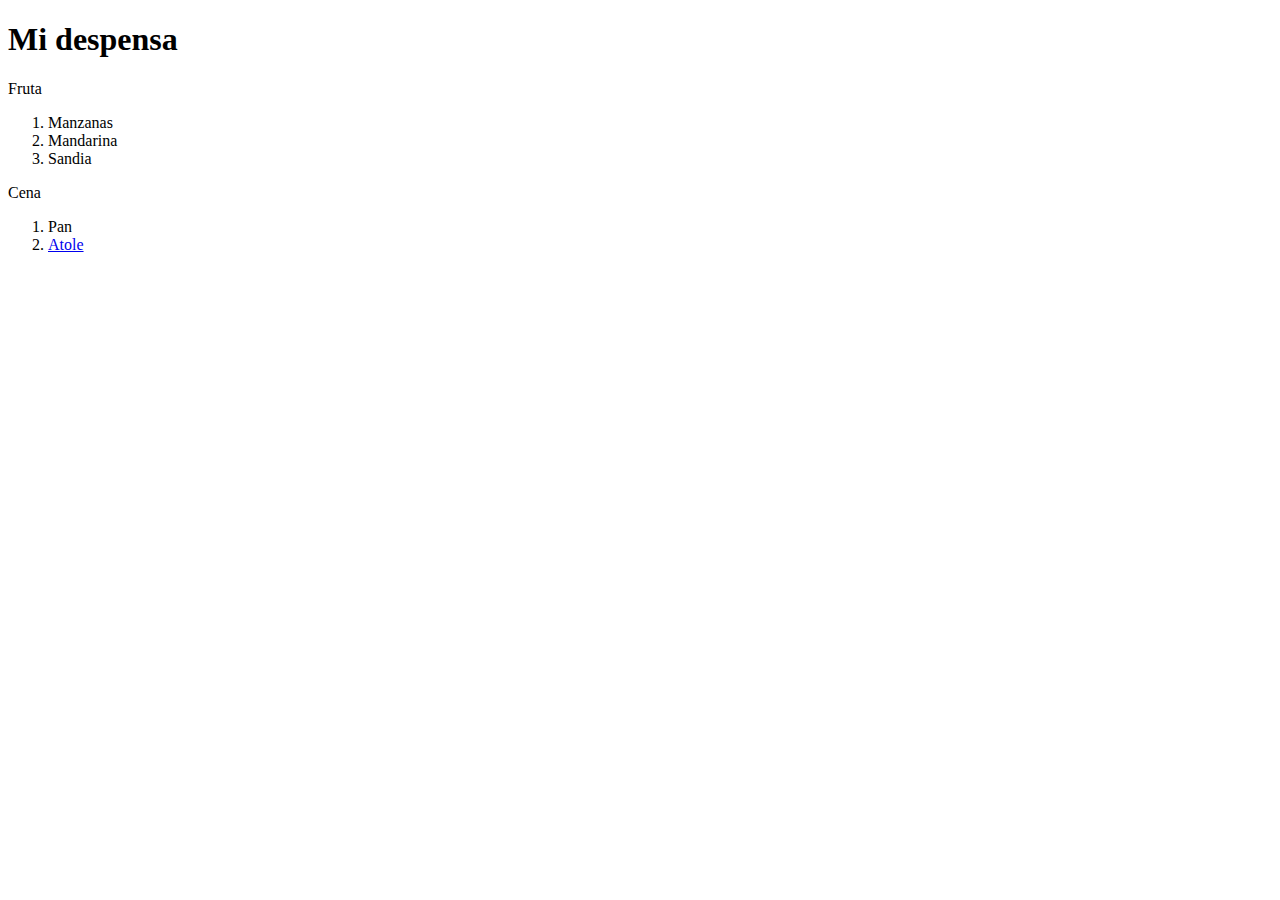
==== index.html @ 51c9c3eb "Terminos de HTML" ====
<!DOCTYPE html>
<html lang="es">
    <head>
        <meta charset="UTF-8" />
        <meta name="description" content="Ayudar a entender las pagias web" />
        <meta name="robots" content="index, follow"/>
        <meta name="viewport" content="width=device-width, inictial-scale=1.0" />
        <title>Saber más, es mejor</title>
        <link rel="stylesheet" href="./css/principal.css">
    </head>
    <body>
        <header>
            <h1>Mi despensa</h1>
        </header>
        <main>
            <p>Fruta</p>
            <ol>
                <li>Manzanas</li>
                <li>Mandarina</li>
                <li>Sandia</li>
            </ol>
            <p>Cena</p>
            <ol>
                <li>Pan</li>
                <li><a href="https://fuertesconleche.com/recetas/desayunos/atole-de-avena">Atole</a></li>
            </ol>
        </main>
        <footer>

        </footer>
        
    </body>

</html>
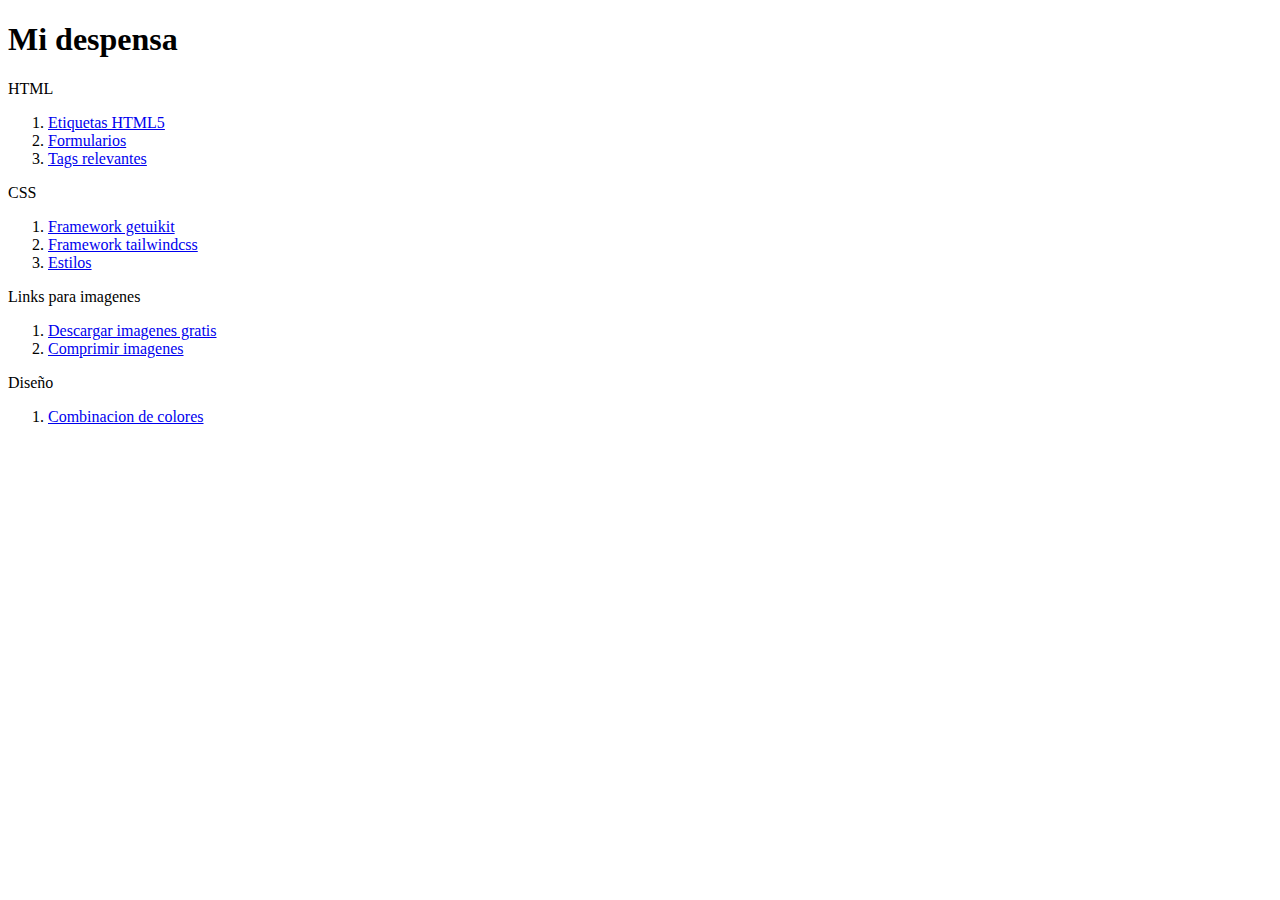
==== commit 83d0af78: "html y css" ====
--- a/index.html
+++ b/index.html
@@ -4,7 +4,7 @@
         <meta charset="UTF-8" />
         <meta name="description" content="Ayudar a entender las pagias web" />
         <meta name="robots" content="index, follow"/>
-        <meta name="viewport" content="width=device-width, inictial-scale=1.0" />
+        <meta name="viewport" content="width=device-width, initial-scale=1.0" />
         <title>Saber más, es mejor</title>
         <link rel="stylesheet" href="./css/principal.css">
     </head>
@@ -13,17 +13,35 @@
             <h1>Mi despensa</h1>
         </header>
         <main>
-            <p>Fruta</p>
-            <ol>
-                <li>Manzanas</li>
-                <li>Mandarina</li>
-                <li>Sandia</li>
-            </ol>
-            <p>Cena</p>
-            <ol>
-                <li>Pan</li>
-                <li><a href="https://fuertesconleche.com/recetas/desayunos/atole-de-avena">Atole</a></li>
-            </ol>
+            <section>
+                <p>HTML</p>
+                <ol>
+                    <li><a href="https://i.emezeta.com/weblog/html5-cheatsheet/html5-cheatsheet-2019.pdf">Etiquetas HTML5</a></li>
+                    <li><a href="./formularios/preguntas.html">Formularios</a></li>
+                    <li><a href="./tags_html/tag_important.html">Tags relevantes</a></li>
+                </ol>
+            </section>
+            <section>
+                <p>CSS</p>
+                <ol>
+                    <li><a href="https://getuikit.com/docs/introduction">Framework getuikit</a></li>
+                    <li><a href="https://tailwindcss.com/docs/installation">Framework tailwindcss</a></li>
+                    <li><a href="https://lenguajecss.com/">Estilos</a></li>
+                </ol>
+            </section>
+            <section>
+                <p>Links para imagenes</p>
+                <ol>
+                    <li><a href="https://www.pexels.com/es-es/">Descargar imagenes gratis</a></li>
+                    <li><a href="https://tinypng.com/">Comprimir imagenes</a></li>
+                </ol>
+            </section>
+            <section>
+                <p>Diseño</p>
+                <ol>
+                    <li><a href="https://contrast-ratio.com/#hsla%28200%2C0%25%2C0%25%2C.7%29-on-%23FBBA00">Combinacion de colores</a></li>
+                </ol>
+            </section>
         </main>
         <footer>
 
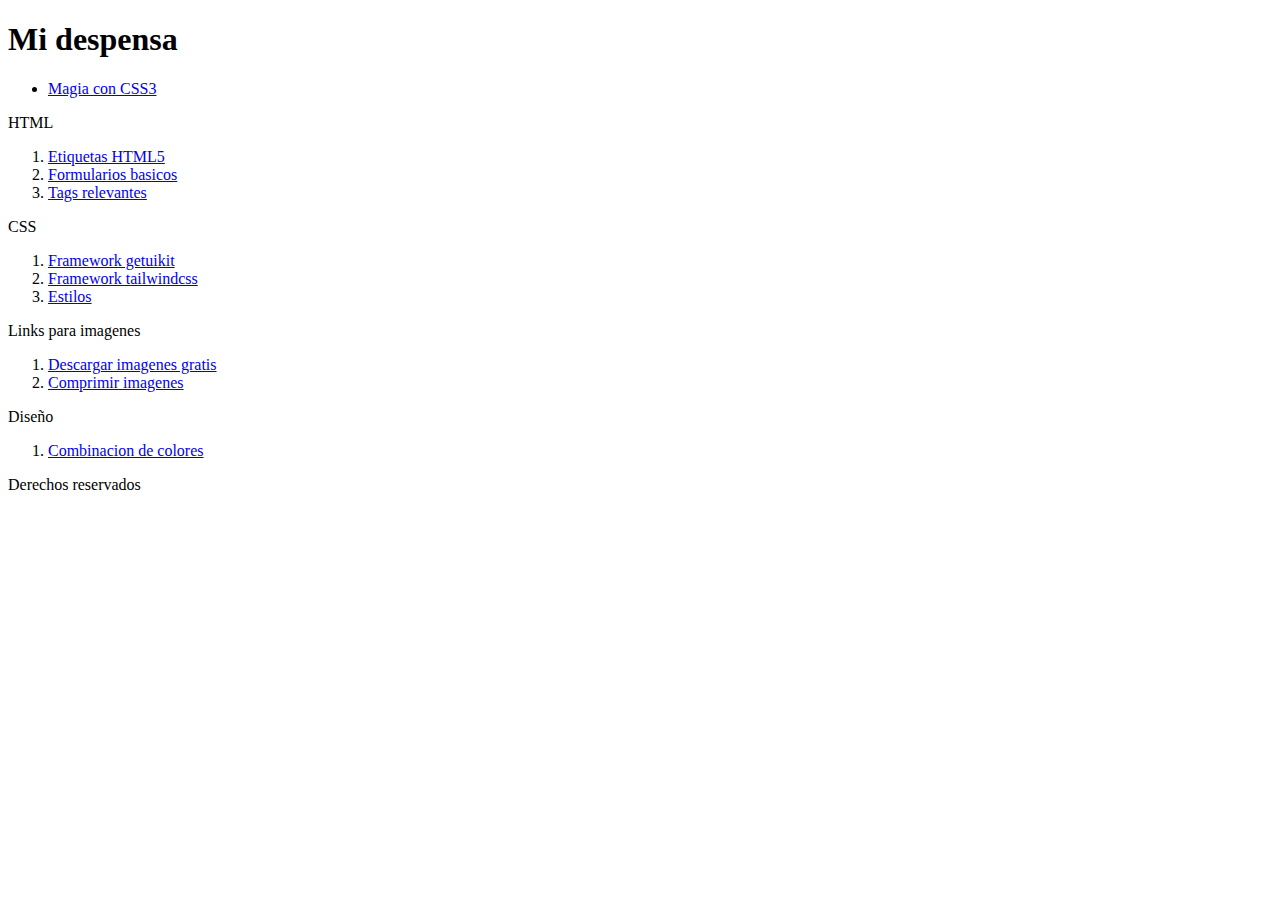
==== commit 66d881f3: "Se agregan colores y tips de CSS" ====
--- a/index.html
+++ b/index.html
@@ -6,19 +6,23 @@
         <meta name="robots" content="index, follow"/>
         <meta name="viewport" content="width=device-width, initial-scale=1.0" />
         <title>Saber más, es mejor</title>
-        <link rel="stylesheet" href="./css/principal.css">
     </head>
     <body>
         <header>
             <h1>Mi despensa</h1>
+            <nav>
+                <ul class="menu">
+                    <li class="menu__item"><a href="./main/magia_css.html">Magia con CSS3</a></li>
+                </ul>
+            </nav>
         </header>
         <main>
             <section>
                 <p>HTML</p>
                 <ol>
                     <li><a href="https://i.emezeta.com/weblog/html5-cheatsheet/html5-cheatsheet-2019.pdf">Etiquetas HTML5</a></li>
-                    <li><a href="./formularios/preguntas.html">Formularios</a></li>
-                    <li><a href="./tags_html/tag_important.html">Tags relevantes</a></li>
+                    <li><a href="./formularios/preguntas.html">Formularios basicos</a></li>
+                    <li><a href="./main/tags_destacados.html">Tags relevantes</a></li>
                 </ol>
             </section>
             <section>
@@ -26,7 +30,7 @@
                 <ol>
                     <li><a href="https://getuikit.com/docs/introduction">Framework getuikit</a></li>
                     <li><a href="https://tailwindcss.com/docs/installation">Framework tailwindcss</a></li>
-                    <li><a href="https://lenguajecss.com/">Estilos</a></li>
+                    <li><a href="https://i.emezeta.com/weblog/css3-cheatsheet/css3-cheatsheet-2017-emezeta.pdf">Estilos</a></li>
                 </ol>
             </section>
             <section>
@@ -44,9 +48,10 @@
             </section>
         </main>
         <footer>
-
+            <p>Derechos reservados</p>
         </footer>
-        
+        <link href="https://fonts.googleapis.com/css2?family=Noto+Sans+JP:wght@400;700;900&display=swap" rel="stylesheet">
+        <link rel="stylesheet" href="./css/principal.css">
     </body>
 
 </html>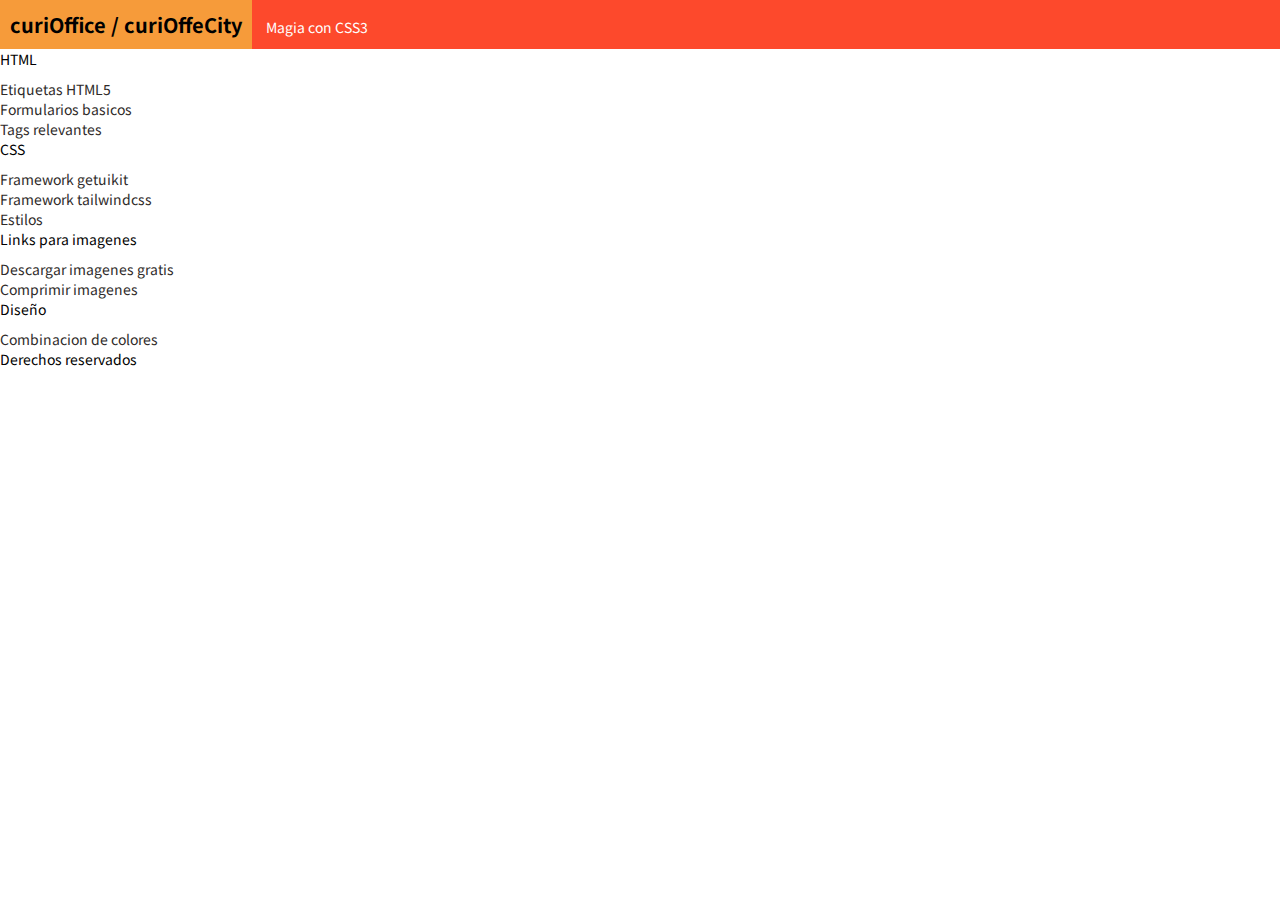
==== commit b1cacdf1: "Titulo nuevo y se agregan estilos" ====
--- a/index.html
+++ b/index.html
@@ -6,12 +6,13 @@
         <meta name="robots" content="index, follow"/>
         <meta name="viewport" content="width=device-width, initial-scale=1.0" />
         <title>Saber más, es mejor</title>
+        <link href="https://fonts.googleapis.com/css2?family=Noto+Sans+JP:wght@400;700;900&display=swap" rel="stylesheet">
     </head>
     <body>
         <header>
-            <h1>Mi despensa</h1>
             <nav>
                 <ul class="menu">
+                    <li><h1>curiOffice / curiOffeCity</h1></li>
                     <li class="menu__item"><a href="./main/magia_css.html">Magia con CSS3</a></li>
                 </ul>
             </nav>
@@ -50,7 +51,6 @@
         <footer>
             <p>Derechos reservados</p>
         </footer>
-        <link href="https://fonts.googleapis.com/css2?family=Noto+Sans+JP:wght@400;700;900&display=swap" rel="stylesheet">
         <link rel="stylesheet" href="./css/principal.css">
     </body>
 
--- a/css/principal.css
+++ b/css/principal.css
@@ -0,0 +1,127 @@
+/*tags principales*/
+:root {
+    --color-base: #FFFFFF;
+    --color-menu: #FD492C;
+    --color-cards: #F69B3A;
+    --color-cards-claro: #FEBE5D;
+    --color-codigo: #053E61;
+}
+html {
+    font-size:6.25%;
+}
+* {
+    font-family:  'Noto Sans JP', sans-serif, Arial;
+    box-sizing:border-box;
+    margin: 0px;
+    padding: 0px;
+    font-size: 14rem;;
+}
+h1 {
+    font-size: 20rem;
+}
+a {
+    color: #2E2A29;
+    text-decoration: none;
+    font-size: 14rem;
+}
+p {
+    font-size: 14rem;
+    margin-block-end: 10rem;
+}
+.title_pag {
+    
+}
+
+
+/*Menu*/
+.menu {
+    list-style: none;
+    padding-left: 0px;
+    background-color: var(--color-menu);
+    font-size: 16rem;
+}
+.menu li {
+    display: inline-block;
+    padding: 10px;
+    text-align: center;
+}
+.menu li:hover {
+    background-color: var(--color-cards);
+}
+.menu a {
+    color: var(--color-base);
+}
+
+/*Card magia CSS*/
+.cards {
+    width: 94vw;
+    min-width: 320px;
+    max-width: 1024px;
+    background: cadetblue;
+    position: relative;
+    margin: 0 auto;
+    padding-top: 30rem;
+    padding-bottom: 23rem;
+    padding-left: 8rem;
+    padding-right: 8rem;
+    display: flex;
+    justify-content: space-evenly;
+    flex-wrap: wrap;
+}
+.cards__item {
+    width: calc(33% - 16px);
+    min-width: 290px;
+    padding: 5px;
+    border-radius: 8px;
+    border: solid 1px var(--color-cards-claro);
+    background: var(--color-cards-claro);
+    margin-left: 4px;
+    margin-right: 4px;
+    margin-top: 9px;
+    min-height: 80px;
+    flex-basis: 10rem;
+    flex-grow: 1;
+}
+.cards__item:hover{
+    
+}
+.item--tip:before {
+    content: "TIP";
+    position: relative;
+    top: -16px;
+    left: calc(4% - 5px);
+    background: #A23BAF;
+    color: var(--color-base);
+    padding: 7rem;
+    font-size: 16rem;
+}
+.item--info:before {
+    content: "INFO";
+    position: relative;
+    top: -16px;
+    left: calc(4% - 5px);
+    background: #22C000;
+    color: var(--color-base);
+    padding: 7rem;
+    font-size: 16rem;
+}
+.cards__cardImfo {
+    content: "INFO";
+    position: relative;
+    top: -16px;
+    left: calc(4% - 5px);
+    background: #2EB7D6;
+    color: var(--color-base);
+    padding: 7rem;
+    font-size: 16rem;
+}
+.cards__item p {
+    min-height: 80px;
+    line-height: 18rem;
+}
+.codigo-ej {
+    background: var(--color-codigo);
+    color: var(--color-base);
+    padding: 5px;
+    font-size: 12rem;
+}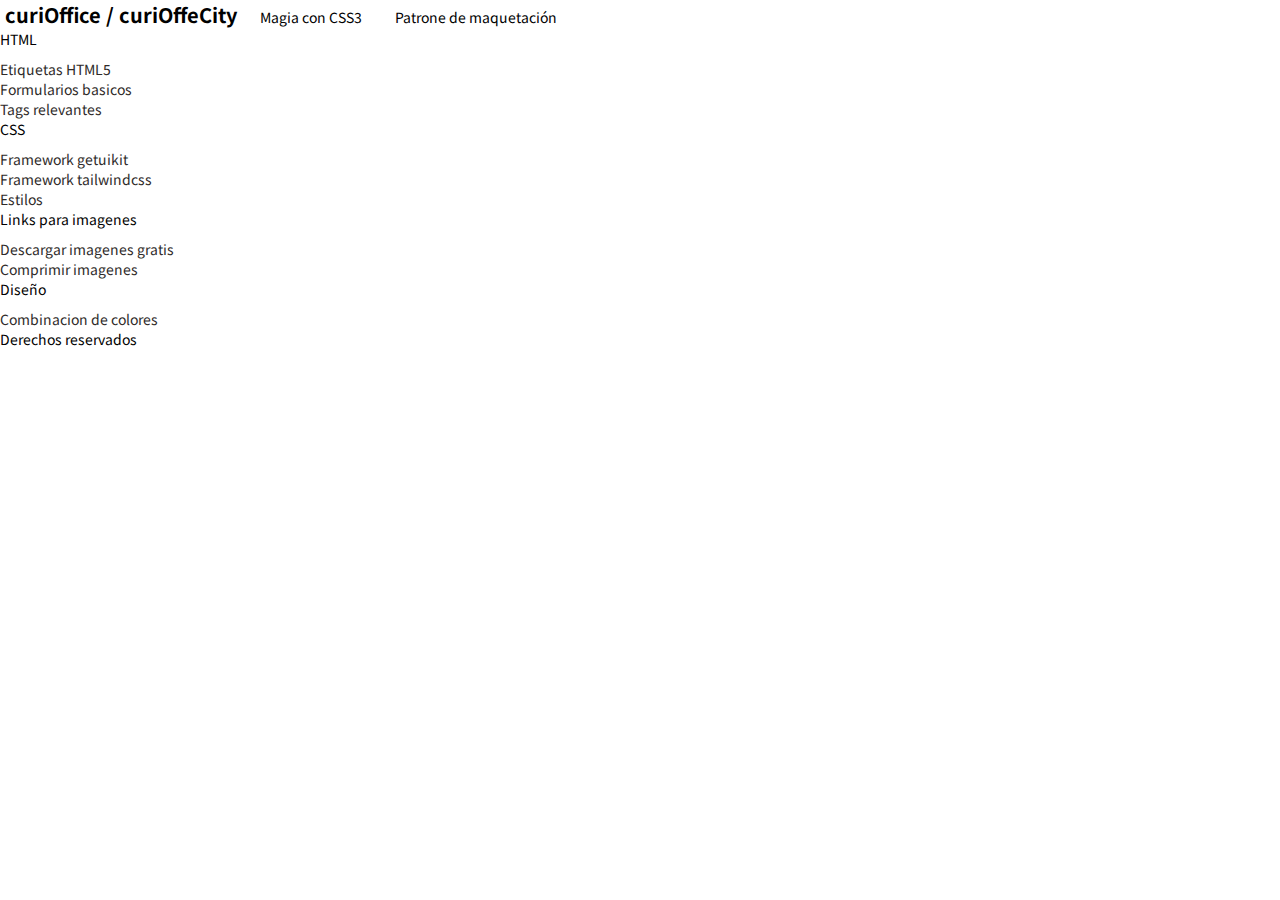
==== commit 42bf1717: "se agregan nuevos tips" ====
--- a/index.html
+++ b/index.html
@@ -14,6 +14,7 @@
                 <ul class="menu">
                     <li><h1>curiOffice / curiOffeCity</h1></li>
                     <li class="menu__item"><a href="./main/magia_css.html">Magia con CSS3</a></li>
+                    <li class="menu__item"><a href="./main/patrones_maquetacion.html">Patrone de maquetación</a></li>
                 </ul>
             </nav>
         </header>
--- a/css/principal.css
+++ b/css/principal.css
@@ -28,28 +28,53 @@
     font-size: 14rem;
     margin-block-end: 10rem;
 }
-.title_pag {
-    
+.titulo-principal {
+    display: block;
+    margin: 15rem auto;
+    text-align: center;
+
 }
-
+.codigo-ej {
+    background: var(--color-codigo);
+    color: var(--color-base);
+    padding: 5px;
+    font-size: 12rem;
+}
+.buena-practica::after {
+    content: "buena practica";
+    font-size: 8rem;
+    padding: 4rem;
+    top: -55rem;
+    color: #E1E289;
+    position: relative;
+    left: calc(64% - 5rem);
+}
 
 /*Menu*/
 .menu {
     list-style: none;
     padding-left: 0px;
-    background-color: var(--color-menu);
+    /* background-color: var(--color-menu); */
     font-size: 16rem;
 }
 .menu li {
     display: inline-block;
-    padding: 10px;
+    padding: 0 4rem 0 5rem;
     text-align: center;
 }
-.menu li:hover {
+.menu [hover] {
     background-color: var(--color-cards);
 }
 .menu a {
-    color: var(--color-base);
+    color: black;
+    padding: 10rem;
+}
+/* .menu .menu__activo{
+    background-color: var(--color-cards);
+} */
+.menu .menu__activo a{
+    background-color: var(--color-cards);
+    color: #ffffff;
 }
 
 /*Card magia CSS*/
@@ -95,7 +120,7 @@
     padding: 7rem;
     font-size: 16rem;
 }
-.item--info:before {
+.item--info::before {
     content: "INFO";
     position: relative;
     top: -16px;
@@ -118,10 +143,4 @@
 .cards__item p {
     min-height: 80px;
     line-height: 18rem;
-}
-.codigo-ej {
-    background: var(--color-codigo);
-    color: var(--color-base);
-    padding: 5px;
-    font-size: 12rem;
 }